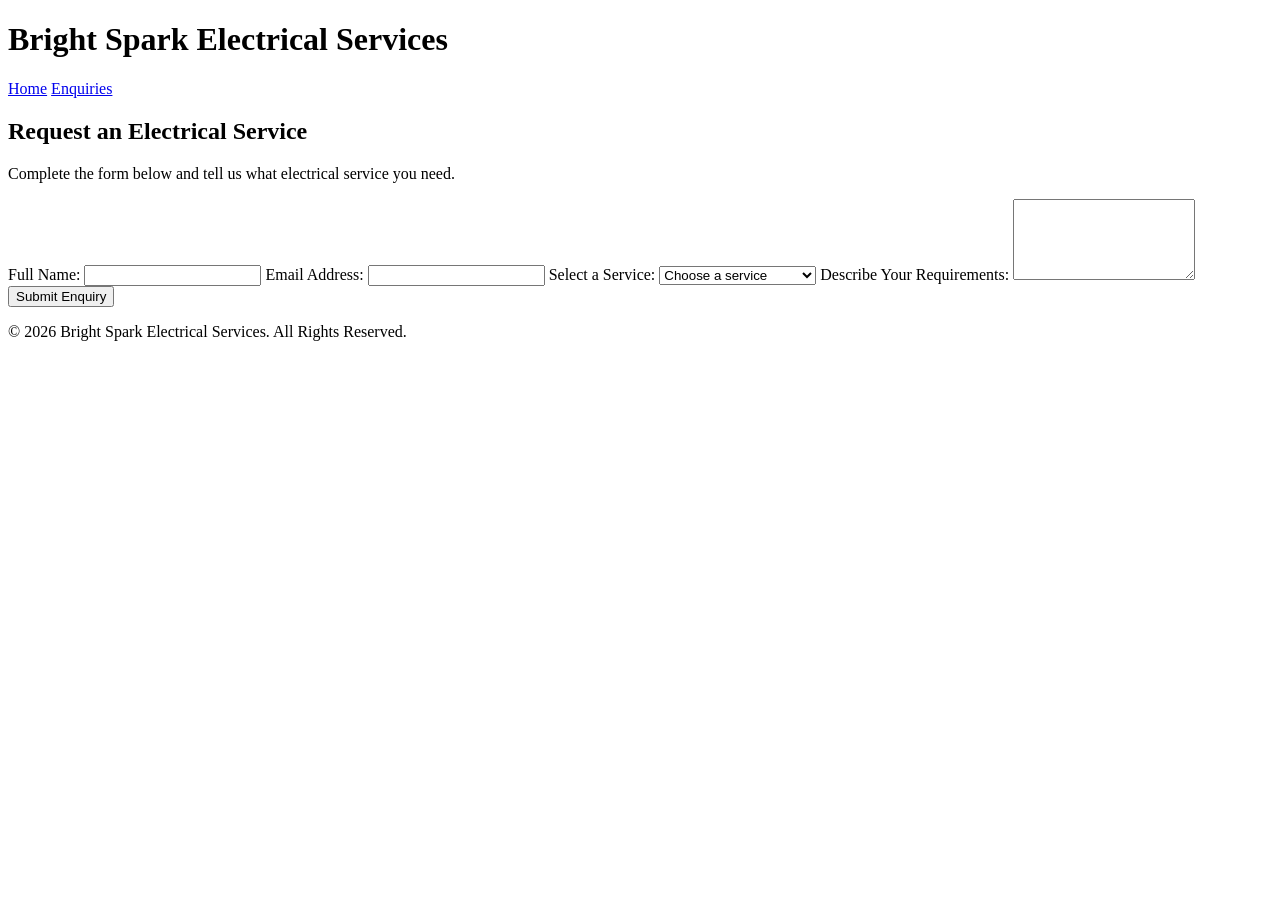
==== Index.html/enquiry.html @ faeff73e "complete part 3 website improvements" ====
<!DOCTYPE html>
<html lang="en">
<head>
    <meta charset="UTF-8">
    <meta name="viewport" content="width=device-width, initial-scale=1.0">

    <title>Electrical Service Enquiries | Bright Spark</title>

<meta name="description"
content="Request electrical installation, repair and maintenance services from Bright Spark Electrical Services.">
    <meta name="description" content="Enquire about professional electrical services, installations, repairs and maintenance from Bright Spark Electrical Services.">

    <link rel="stylesheet" href="../CSS/style.css">
</head>

<body>

<header>
    <h1>Bright Spark Electrical Services</h1>
    <nav>
        <a href="Index.html">Home</a>
        <a href="enquiry.html">Enquiries</a>
    </nav>
</header>

<main>
    <section id="enquiry">
        <h2>Request an Electrical Service</h2>

        <p>Complete the form below and tell us what electrical service you need.</p>

        <form id="enquiryForm">

            <label for="customerName">Full Name:</label>
            <input type="text" id="customerName" required minlength="3">

            <label for="customerEmail">Email Address:</label>
            <input type="email" id="customerEmail" required>

            <label for="service">Select a Service:</label>
            <select id="service" required>
                <option value="">Choose a service</option>
                <option value="Electrical Installation">Electrical Installation</option>
                <option value="Electrical Repairs">Electrical Repairs</option>
                <option value="Maintenance">Electrical Maintenance</option>
                <option value="Wiring">Electrical Wiring</option>
            </select>

            <label for="description">Describe Your Requirements:</label>
            <textarea id="description" rows="5" required minlength="10"></textarea>

            <button type="submit">Submit Enquiry</button>

        </form>

        <p id="enquiryResponse"></p>

    </section>
</main>

<footer>
    <p>&copy; 2026 Bright Spark Electrical Services. All Rights Reserved.</p>
</footer>

<script src="script.js"></script>

</body>
</html>
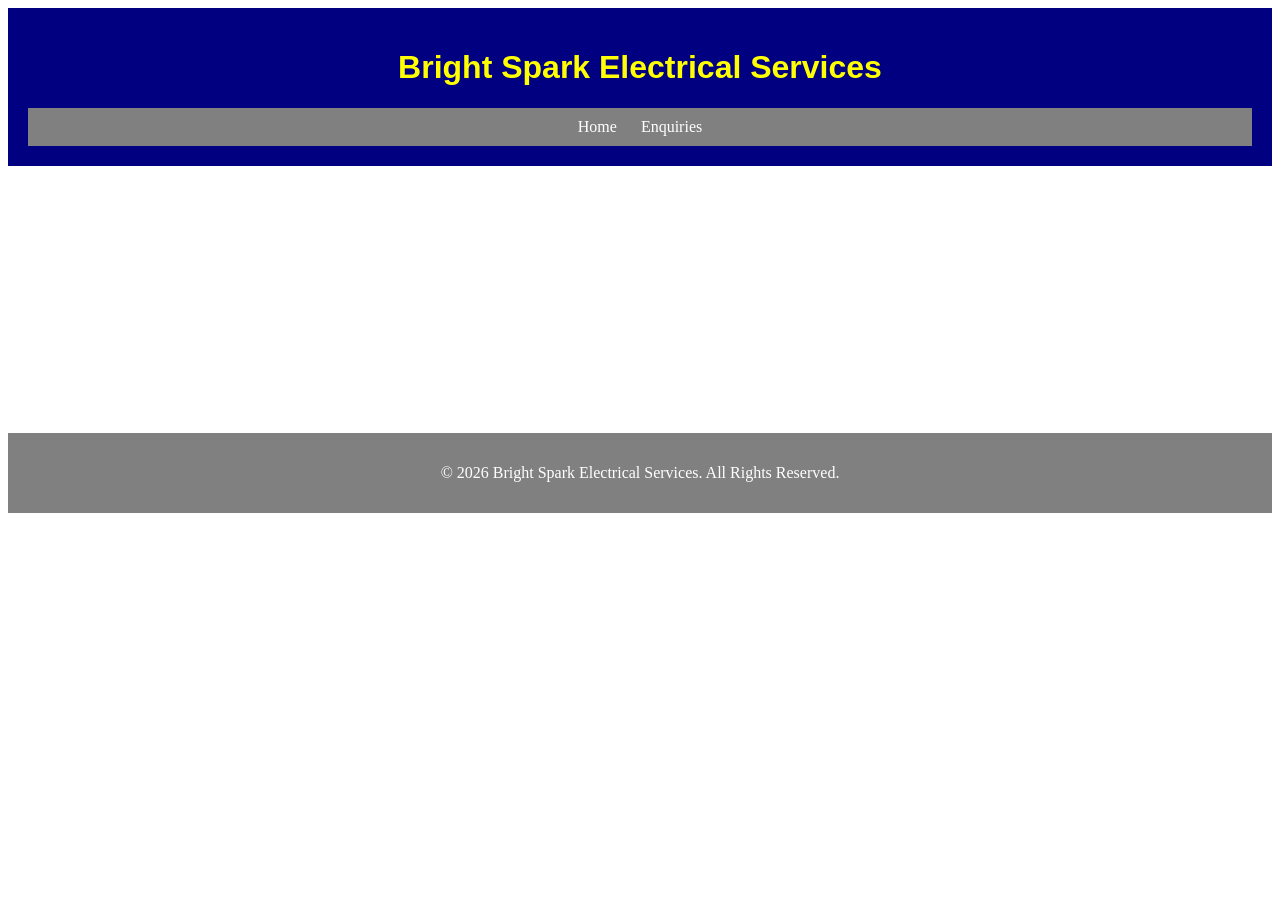
==== commit cc701259: "Fix website structure and deployment paths" ====
--- a/Index.html/enquiry.html
+++ b/Index.html/enquiry.html
@@ -10,7 +10,7 @@
 content="Request electrical installation, repair and maintenance services from Bright Spark Electrical Services.">
     <meta name="description" content="Enquire about professional electrical services, installations, repairs and maintenance from Bright Spark Electrical Services.">
 
-    <link rel="stylesheet" href="../CSS/style.css">
+    <link rel="stylesheet" href="../css/style.css">
 </head>
 
 <body>
--- a/css/style.css
+++ b/css/style.css
@@ -0,0 +1,79 @@
+header {
+    background-color: navy;
+    color: white;
+    padding: 20px;
+    text-align: center;
+}
+
+/* Website heading */
+header h1 {
+    color: yellow;
+    font-family: Arial, sans-serif;
+}
+
+/* Navigation */
+nav {
+    background-color:  gray;
+    padding: 10px;
+    text-align: center;
+}
+
+/* Navigation links */
+nav a {
+    color: white;
+    text-decoration: none;
+    margin: 10px;
+}
+
+/* Link hover */
+nav a:hover {
+    color: yellow;
+}
+
+/* Main content */
+main {
+    background-color: white;
+    padding: 20px;
+    color: navy;
+}
+
+/* Section headings */
+h2 {
+    color: navy;
+    border-bottom: 2px solid yellow;
+}
+
+/* Button */
+.button {
+    background-color: white;
+    color: none;
+    padding: 10px;
+    text-decoration: blue;
+}
+
+/* Footer */
+footer {
+    background-color: grey;
+    color: white;
+    text-align: center;
+    padding: 15px;
+}
+
+/* JavaScript scroll animations */
+
+section {
+    opacity: 0;
+    transform: translateY(20px);
+    transition: opacity 0.7s ease, transform 0.7s ease;
+}
+
+section.visible {
+    opacity: 1;
+    transform: translateY(0);
+}
+
+/* Smooth website scrolling */
+
+html {
+    scroll-behavior: smooth;
+}
